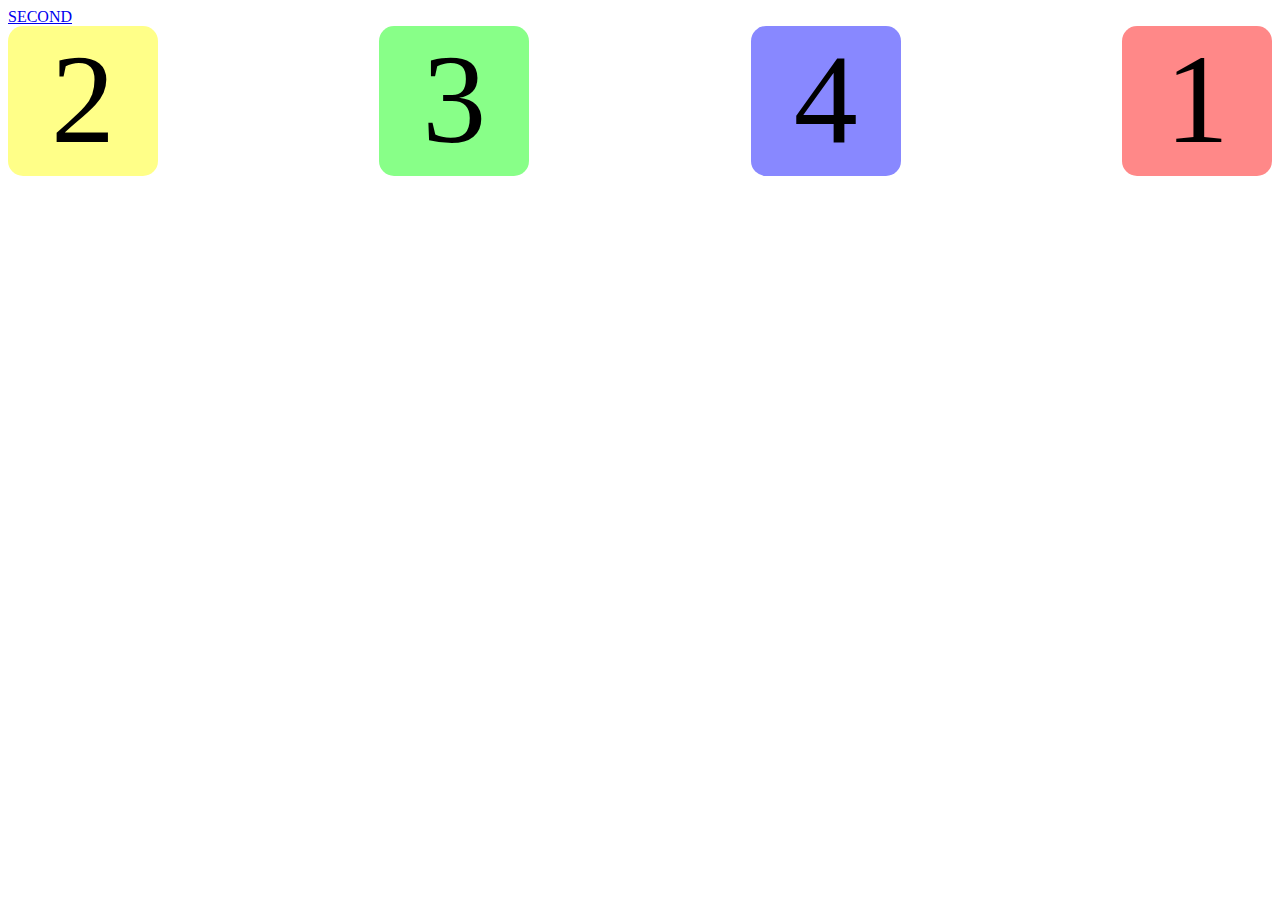
==== index.html @ 7d1707f5 "created second flexbox example" ====
<!DOCTYPE html>
<html lang="en">
<head>
    <meta charset="UTF-8">
    <meta name="viewport" content="width=device-width, initial-scale=1.0">
    <title>Basic Flexbox Example</title>
    <link rel="stylesheet" href="styles.css">
</head>
<body>
    <a href="second.html">SECOND</a>
    
    <div class="container">
        <div class="box" id="box1">1</div>
        <div class="box" id="box2">2</div>
        <div class="box" id="box3">3</div>
        <div class="box" id="box4">4</div>
        <!-- <div class="box" id="box1">1</div>
        <div class="box" id="box2">2</div>
        <div class="box" id="box3">3</div>
        <div class="box" id="box4">4</div> -->
    </div>

</body>
</html>
---- styles.css ----
.container {
    display: flex;
    /* flex-direction: row; */
    /* justify-content: space-around;
    justify-content: space-evenly; */
    justify-content: space-between; */
    border: 10px solid black;
    height: 90vh;
    /* align-items: baseline; */
    flex-wrap: wrap;
    align-content: flex-start;
    /* column-gap: 1em;
    row-gap: 1em; */
}

.box {
    width: 150px;
    height: 150px;
    font-size: 8em;
    text-align: center;
    border-radius: 15px;
}
 
#box1 {
    background-color: #ff000077;
    /* font-size: 4em; */
    /* align-self: center; */
    order: 1;
}
 
#box2 {
    background-color: #ffff0077;
}
 
#box3 {
    background-color: #00ff0077;
}
 
#box4 {
    background-color: #0000ff77;
}
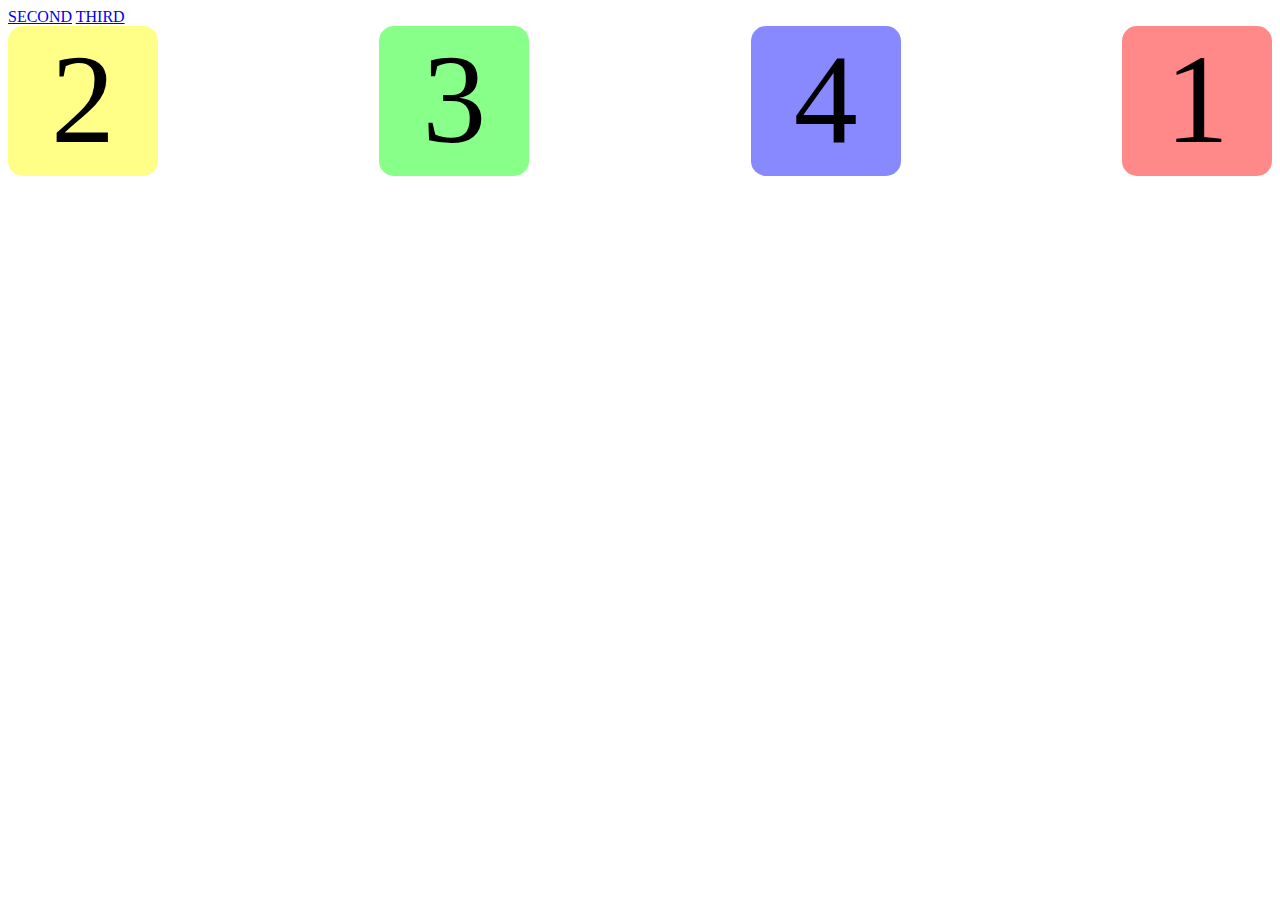
==== commit 5584c053: "Added third html & css" ====
--- a/index.html
+++ b/index.html
@@ -8,6 +8,7 @@
 </head>
 <body>
     <a href="second.html">SECOND</a>
+    <a href="third.html">THIRD</a>
     
     <div class="container">
         <div class="box" id="box1">1</div>
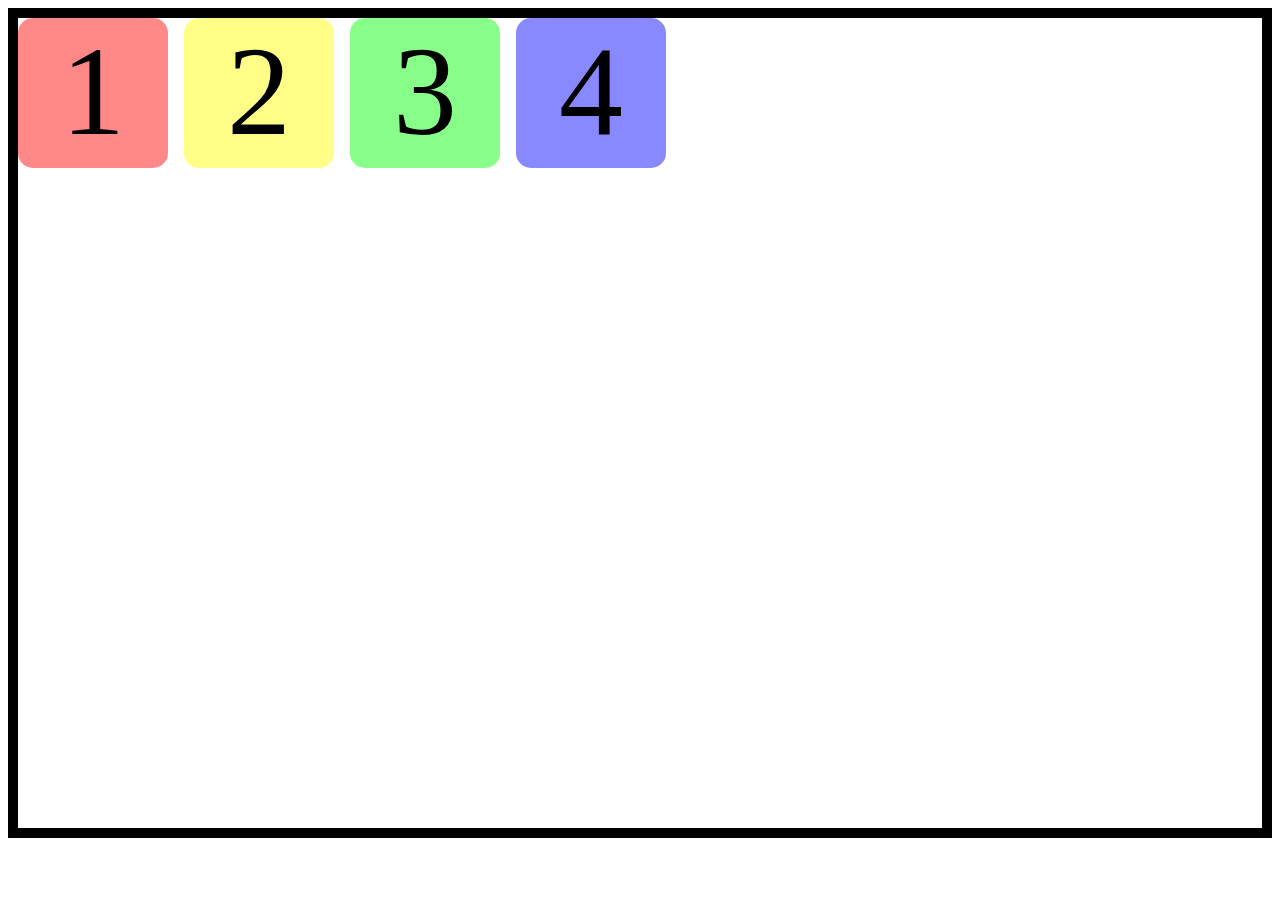
==== commit 0b92dae9: "index and styles updates" ====
--- a/index.html
+++ b/index.html
@@ -7,8 +7,8 @@
     <link rel="stylesheet" href="styles.css">
 </head>
 <body>
-    <a href="second.html">SECOND</a>
-    <a href="third.html">THIRD</a>
+    <!-- <a href="second.html">SECOND</a>
+    <a href="third.html">THIRD</a> -->
     
     <div class="container">
         <div class="box" id="box1">1</div>
--- a/styles.css
+++ b/styles.css
@@ -1,16 +1,16 @@
 .container {
     display: flex;
     /* flex-direction: row; */
-    /* justify-content: space-around;
-    justify-content: space-evenly; */
-    justify-content: space-between; */
+    /* justify-content: space-around; */
+    /* justify-content: space-evenly; */
+    /* justify-content: space-between; */
     border: 10px solid black;
     height: 90vh;
-    /* align-items: baseline; */
+    /* align-items: self-start; */
     flex-wrap: wrap;
-    align-content: flex-start;
-    /* column-gap: 1em;
-    row-gap: 1em; */
+    align-content:flex-start;
+    column-gap: 1em;
+    row-gap: 1em;
 }
 
 .box {
@@ -25,7 +25,7 @@
     background-color: #ff000077;
     /* font-size: 4em; */
     /* align-self: center; */
-    order: 1;
+    /* order: 2; */
 }
  
 #box2 {
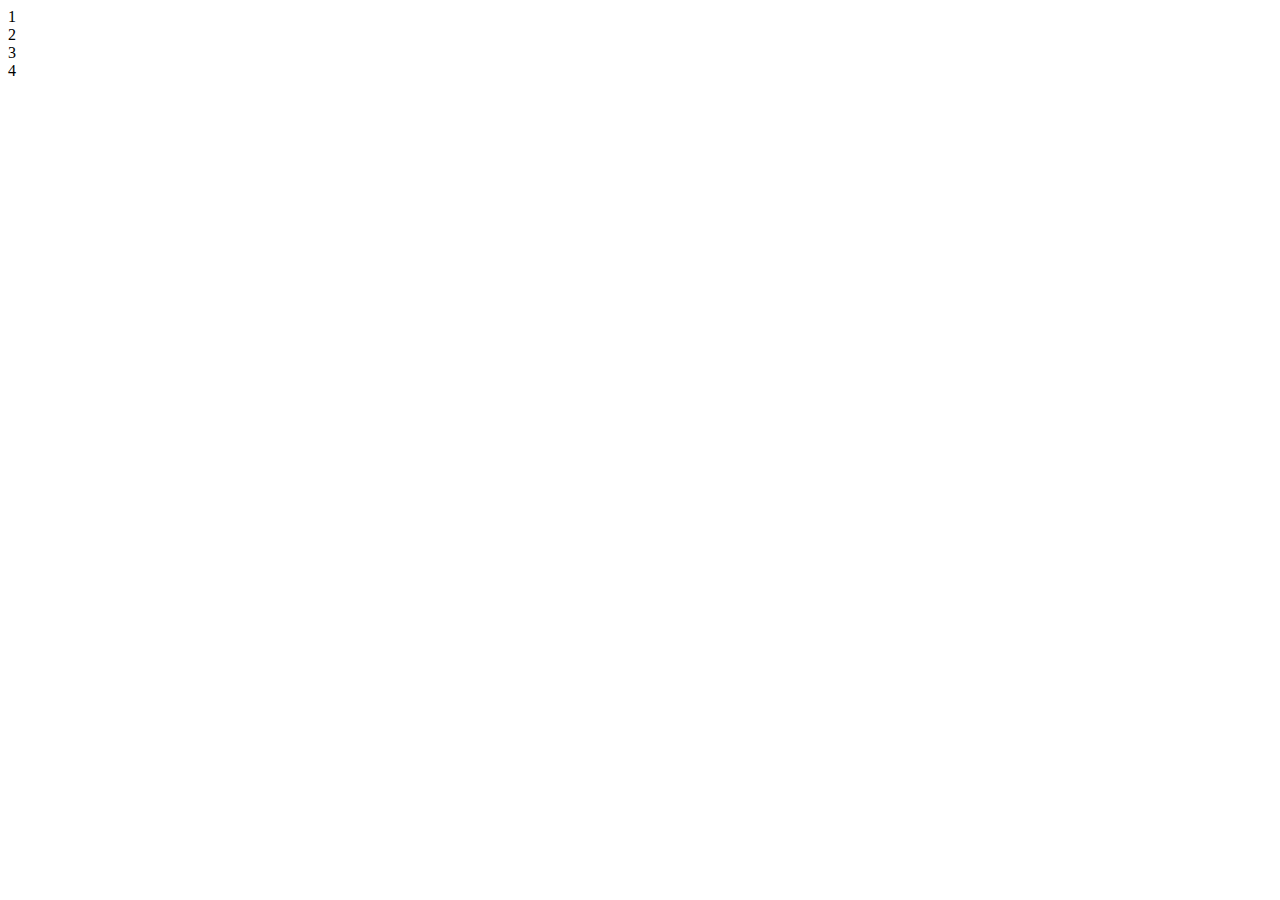
==== commit 6a785841: "Set files to start position." ====
--- a/index.html
+++ b/index.html
@@ -15,6 +15,7 @@
         <div class="box" id="box2">2</div>
         <div class="box" id="box3">3</div>
         <div class="box" id="box4">4</div>
+        
         <!-- <div class="box" id="box1">1</div>
         <div class="box" id="box2">2</div>
         <div class="box" id="box3">3</div>
--- a/styles.css
+++ b/styles.css
@@ -1,41 +1,41 @@
 .container {
-    display: flex;
+    /* display: flex; */
     /* flex-direction: row; */
     /* justify-content: space-around; */
     /* justify-content: space-evenly; */
     /* justify-content: space-between; */
-    border: 10px solid black;
-    height: 90vh;
+    /* border: 10px solid black; */
+    /* height: 90vh; */
     /* align-items: self-start; */
-    flex-wrap: wrap;
-    align-content:flex-start;
-    column-gap: 1em;
-    row-gap: 1em;
+    /* flex-wrap: wrap; */
+    /* align-content:flex-start; */
+    /* column-gap: 1em; */
+    /* row-gap: 1em; */
 }
 
 .box {
-    width: 150px;
-    height: 150px;
-    font-size: 8em;
-    text-align: center;
-    border-radius: 15px;
+    /* width: 150px; */
+    /* height: 150px; */
+    /* font-size: 8em; */
+    /* text-align: center; */
+    /* border-radius: 15px; */
 }
  
 #box1 {
-    background-color: #ff000077;
+    /* background-color: #ff000077; */
     /* font-size: 4em; */
     /* align-self: center; */
     /* order: 2; */
 }
  
 #box2 {
-    background-color: #ffff0077;
+    /* background-color: #ffff0077; */
 }
  
 #box3 {
-    background-color: #00ff0077;
+    /* background-color: #00ff0077; */
 }
  
 #box4 {
-    background-color: #0000ff77;
+    /* background-color: #0000ff77; */
 }